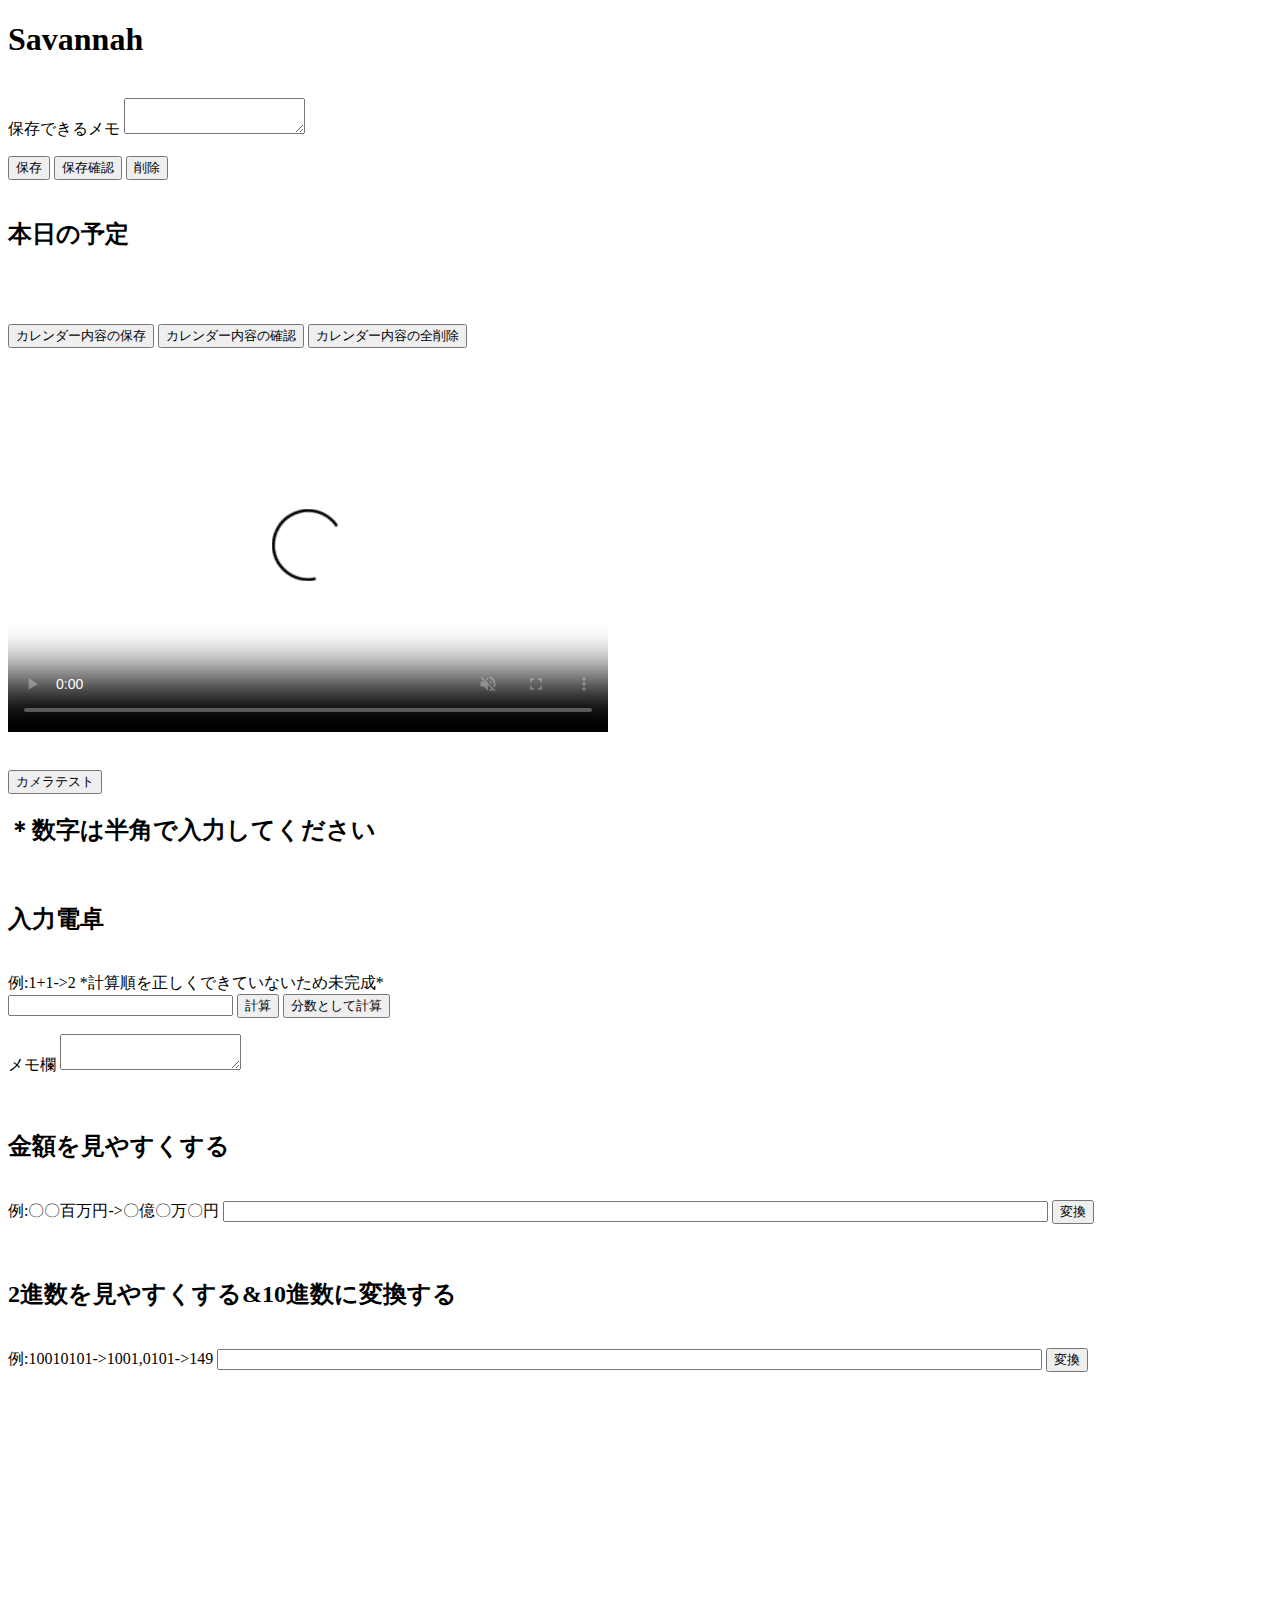
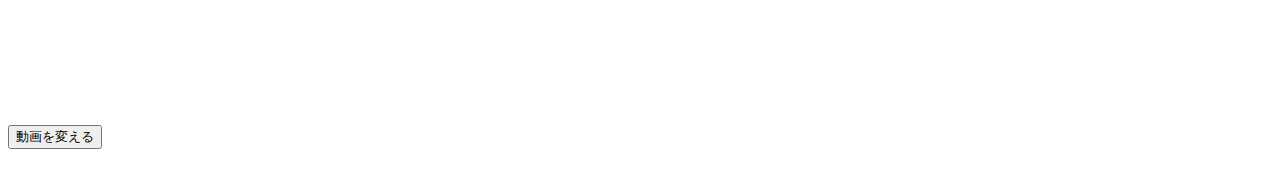
==== index.html @ 749972cf "Create index.html" ====
<!DOCTYPE html>
<html lang="ja">
<head>
<meta charset="utf-8" />
<title>ホームページ</title>
<link rel="stylesheet" href="css/style.css">
<script src="js/change.js"></script>
<script src="js/camera.js"></script>
<script src="js/binary.js"></script>
<script src="js/youtube.js"></script>
<script src="js/calculate.js"></script>
<script src="js/memo.js"></script>
<script src="js/calendar.js"></script>
</head>
<body onload="load()">
        <h1>Savannah</h1>
        <br>
        保存できるメモ
        <textarea name ="memodata" id="memodata_in" class="memo"></textarea>
        <p id="memodata_out"></p>
        <input type="button" value="保存" onclick="save()">
        <input type="button" value="保存確認" onclick="view()">
        <input type="button" value="削除" onclick="del()">
        <br>
        <br>
        <h2>本日の予定</h2>
        <h3 id="schedulemsg"></h3>
        <br>
        <br>
        <div id="calendar" class="calendar-wrap"></div>
        <br>
        <input type="button" value="カレンダー内容の保存" onclick="calendarsave()">
        <input type="button" value="カレンダー内容の確認" onclick="calendarview()">
        <input type="button" value="カレンダー内容の全削除" onclick="calendardel()">
        <p id="calendarsavemsg"></p>
        <p id="calendarviewmsg"></p>
        <p id="calendardelmsg"></p>
        <br>
        <div class="field">
            <video src="2024_3月_横浜国際決勝.MOV" width="600" height="350" controls muted loop poster="picture/サムネ.png"></video>
            <video id="camera" width="350px" height="350px" autoplay muted playsinline></video>    
        </div>
        <br>
        <p class="camerabutton">
            <input type="button" value="カメラテスト" onclick="cameraInit()">
        </p>
        <h2>＊数字は半角で入力してください</h2>
        <br>
        <p>
            <h2>入力電卓</h2>
            <br>
            <label>
                例:1+1->2&nbsp;*計算順を正しくできていないため未完成*
                <br>
                <input type="text" id="cal" size="25">
            </label>
            <input type="button" value="計算" onclick="calClick()">
            <input type="button" value="分数として計算" onclick="varClick()">
        </p>
        <p id="calmsg"></p>
        <p>
            メモ欄
            <textarea class="memo"></textarea>
        </p>
        <br>
        <p>
            <h2>金額を見やすくする</h2>
            <br>
            <label>
                例:〇〇百万円->〇億〇万〇円
                <input type="text" id="money" size="100">
            </label>
            <input type="button" value="変換" onclick="buttonClick()">
        </p>
        <p id="msg"></p>
        <br>
        <p>
            <h2>2進数を見やすくする&10進数に変換する</h2>
            <br>
            <label>
                例:10010101->1001,0101->149
                <input type="text" id="binary" size="100">
            </label>
            <input type="button" value="変換" onclick="binClick()">
        </p>
        <p id="binmsg"></p>
        <br>
        <iframe id="youtube" onended ="hoge()" width="560" height="315" src="https://www.youtube.com/embed/22K6YnauqGM?si=Vpu7SWLc3ugkANwl" title="YouTube video player" frameborder="0" allow="accelerometer; autoplay; clipboard-write; encrypted-media; gyroscope; picture-in-picture; web-share" referrerpolicy="strict-origin-when-cross-origin" allowfullscreen></iframe>
        <br>
        <input type="button" value="動画を変える" onclick="changeyoutube()">
        <br>
        <br>
        <br>
</body>
</html>
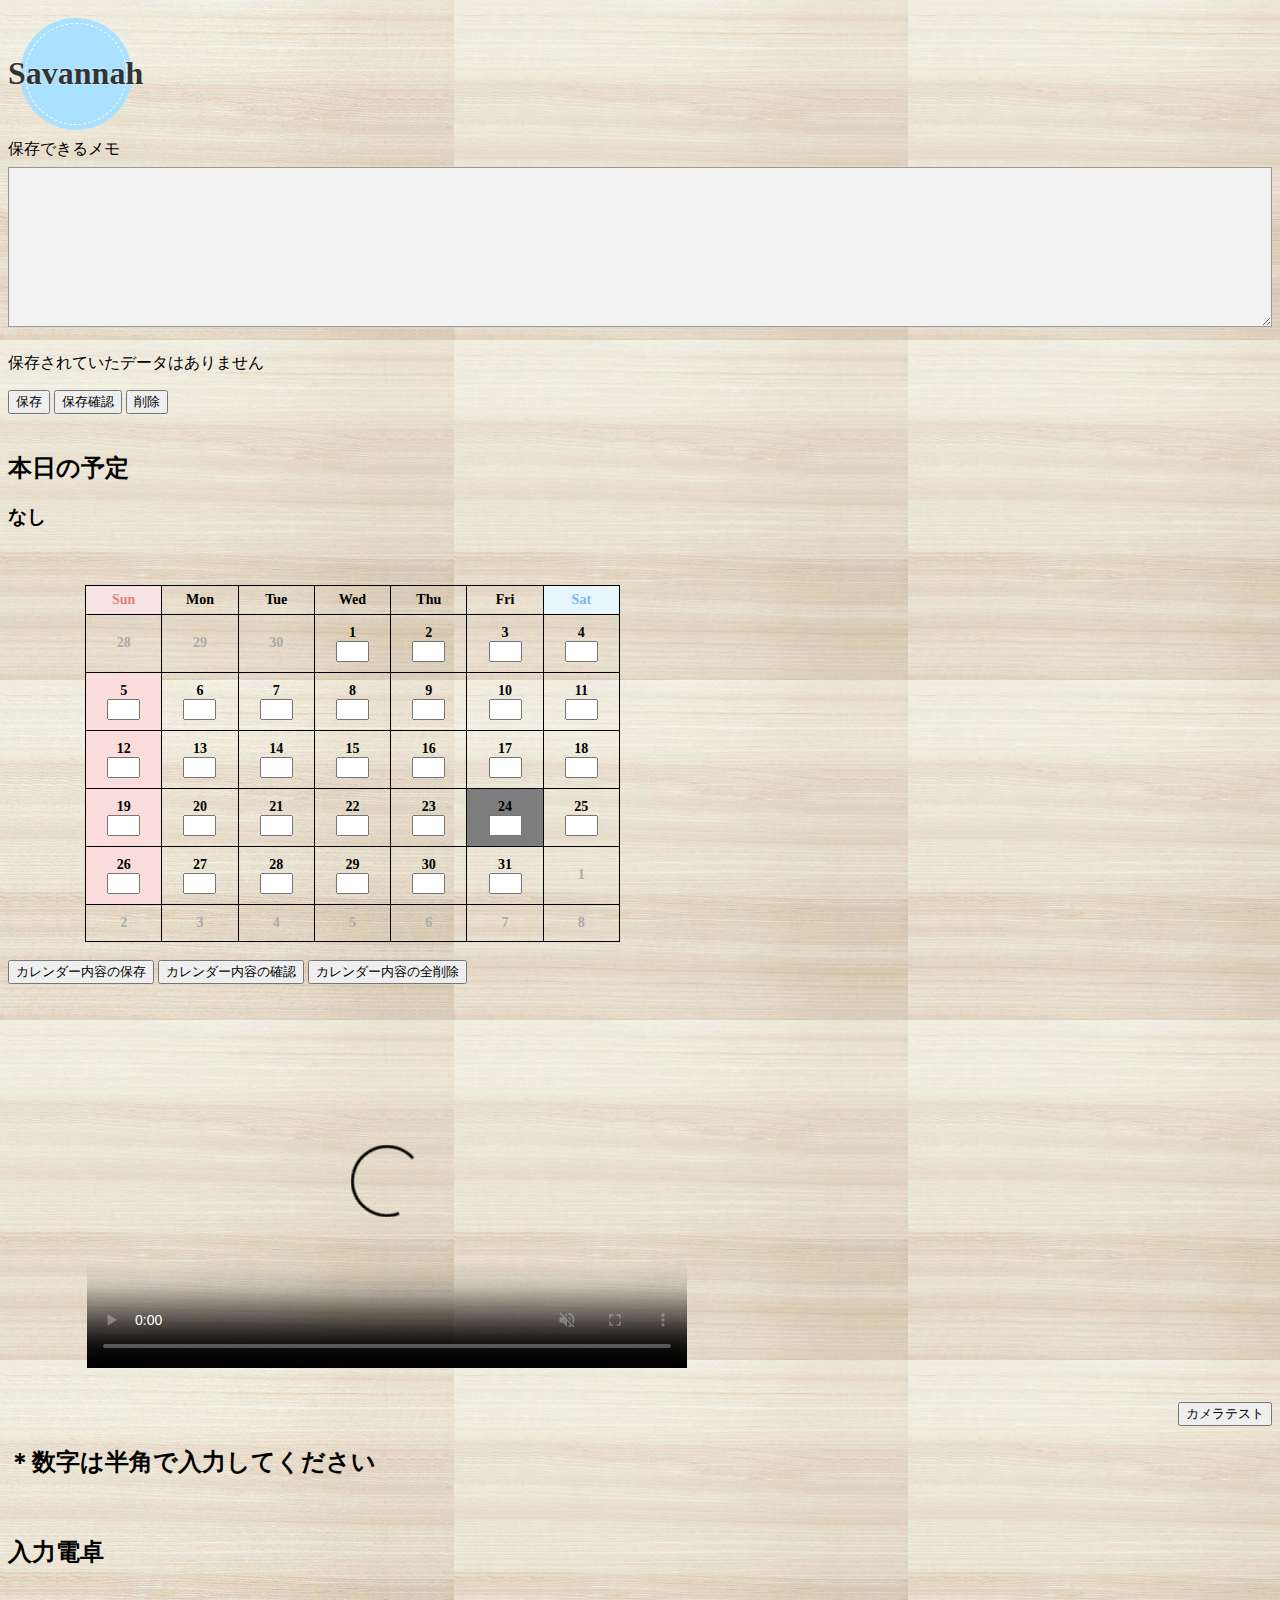
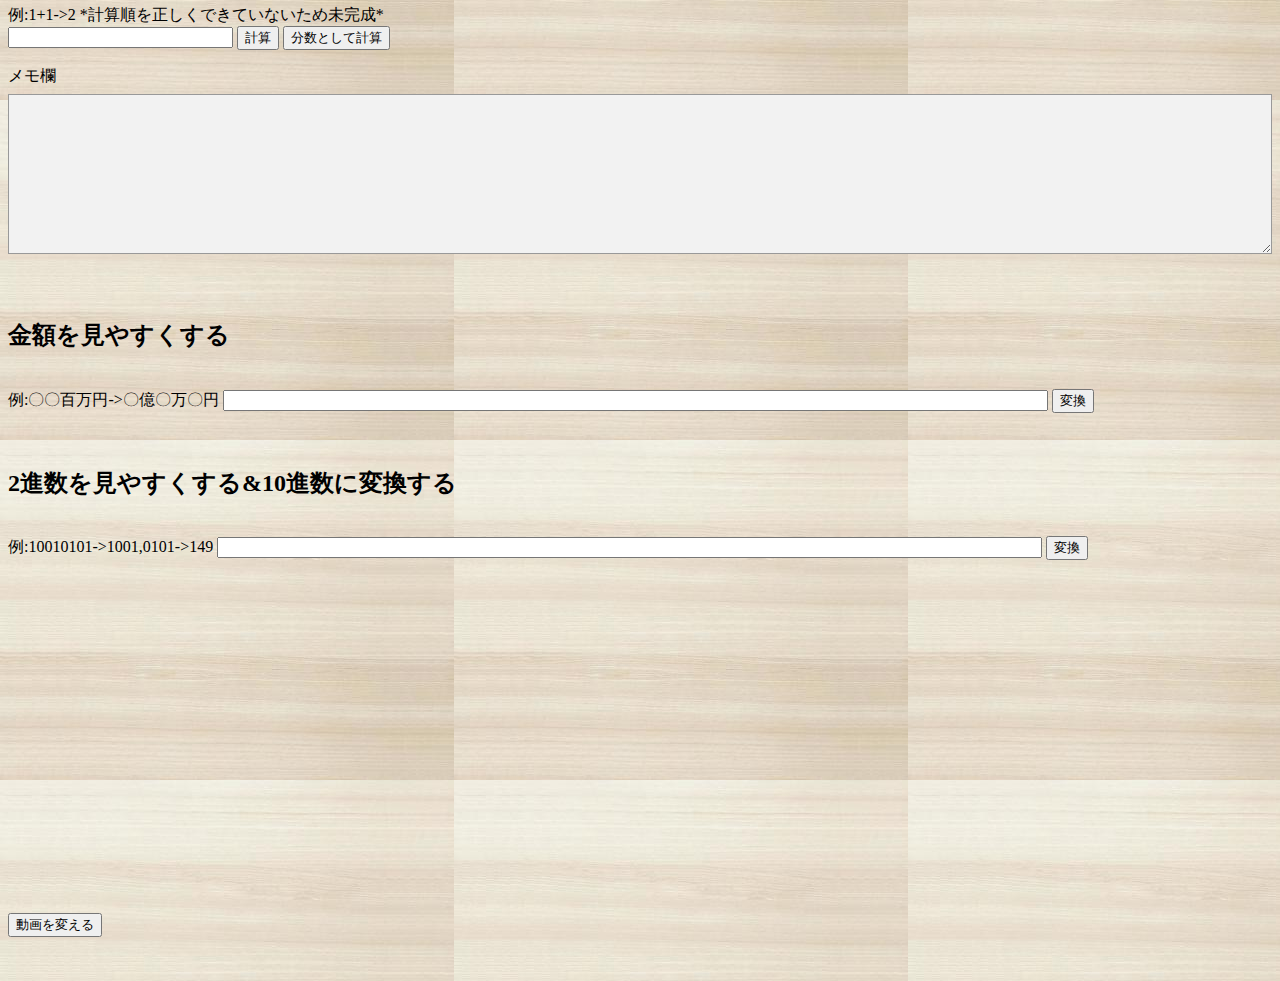
==== commit 5535a79f: "Update index.html" ====
--- a/index.html
+++ b/index.html
@@ -3,14 +3,14 @@
 <head>
 <meta charset="utf-8" />
 <title>ホームページ</title>
-<link rel="stylesheet" href="css/style.css">
-<script src="js/change.js"></script>
-<script src="js/camera.js"></script>
-<script src="js/binary.js"></script>
-<script src="js/youtube.js"></script>
-<script src="js/calculate.js"></script>
-<script src="js/memo.js"></script>
-<script src="js/calendar.js"></script>
+<link rel="stylesheet" href="style.css">
+<script src="change.js"></script>
+<script src="camera.js"></script>
+<script src="binary.js"></script>
+<script src="youtube.js"></script>
+<script src="calculate.js"></script>
+<script src="memo.js"></script>
+<script src="calendar.js"></script>
 </head>
 <body onload="load()">
         <h1>Savannah</h1>
--- a/style.css
+++ b/style.css
@@ -0,0 +1,124 @@
+.calendar-wrap {
+    margin: 0 auto;
+    max-width: 1110px;
+    display: grid;
+    grid-template-columns: repeat(2, 1fr);
+    gap: 40px;
+  }
+  @media (max-width: 767.98px) {
+    .calendar-wrap {
+      display: flex;
+      flex-direction: column;
+    }
+  }
+  .calendar {
+    width: 100%;
+    border-collapse: collapse;
+  }
+  .calendar th,
+  .calendar td {
+    border: 1px solid #000;
+    text-align: center;
+    padding: 10px;
+    font-size: 14px;
+    font-weight: bold;
+  }
+  .calendar th {
+    padding: 6px 10px;
+  }
+  .calendar td {}
+  @media (max-width: 767.98px) {
+    .calendar th,
+    .calendar td {
+      padding: 6px;
+      font-size: 12px;
+    }
+    .calendar th {
+      padding: 3px 6px;
+    }
+  }
+  
+  .calendar .sun {
+    color: #e17f7e;
+    background-color: #f8e4e2;
+  }
+  .calendar .sat {
+    color: #7ab6f3;
+    background-color: #e7f6fd;
+  }
+  .calendar .mute {
+    color: #aaa;
+  }
+  .calendar .today {
+    background-color: #7d7d7d;
+  }
+  .calendar .off {
+    background-color: #fadcdb;
+  }
+
+span.search 
+{
+    position:absolute;
+}
+
+.field
+{
+    display: flex;
+    justify-content: space-around;
+}
+
+.memo
+{
+    display: inline-block;
+    width: 100%;
+    padding: 15px;
+    border: 1px solid #999;
+    box-sizing: border-box;
+    background: #f2f2f2;
+    margin: 0.5em 0;
+    line-height: 1.5;
+    height: 12em;
+}
+
+h1
+{
+    position: relative;
+    color: #333;
+    display: inline-block;
+    margin: 47px 0;
+    text-shadow: 0 0 2px white;
+}
+
+h1:before
+{
+    content: "";
+    position: absolute;
+    background: #a9e1ff;
+    width: 100px;
+    height: 100px;
+    border-radius: 50%;
+    top: 50%;
+    border: dashed 1px white;
+    left: 50%;
+    -webkit-transform: translate(-50%,-50%);
+    transform: translate(-50%,-50%);
+    z-index: -1;
+    box-shadow: 0px 0px 0px 5px #a9e1ff;
+}
+
+body
+{
+    background-image: url('背景4.jpg');
+}
+
+.camerabutton
+{
+    text-align:right;
+}
+
+span.news
+{
+    position:absolute;
+    left: 450px;
+    top: 180px;
+}
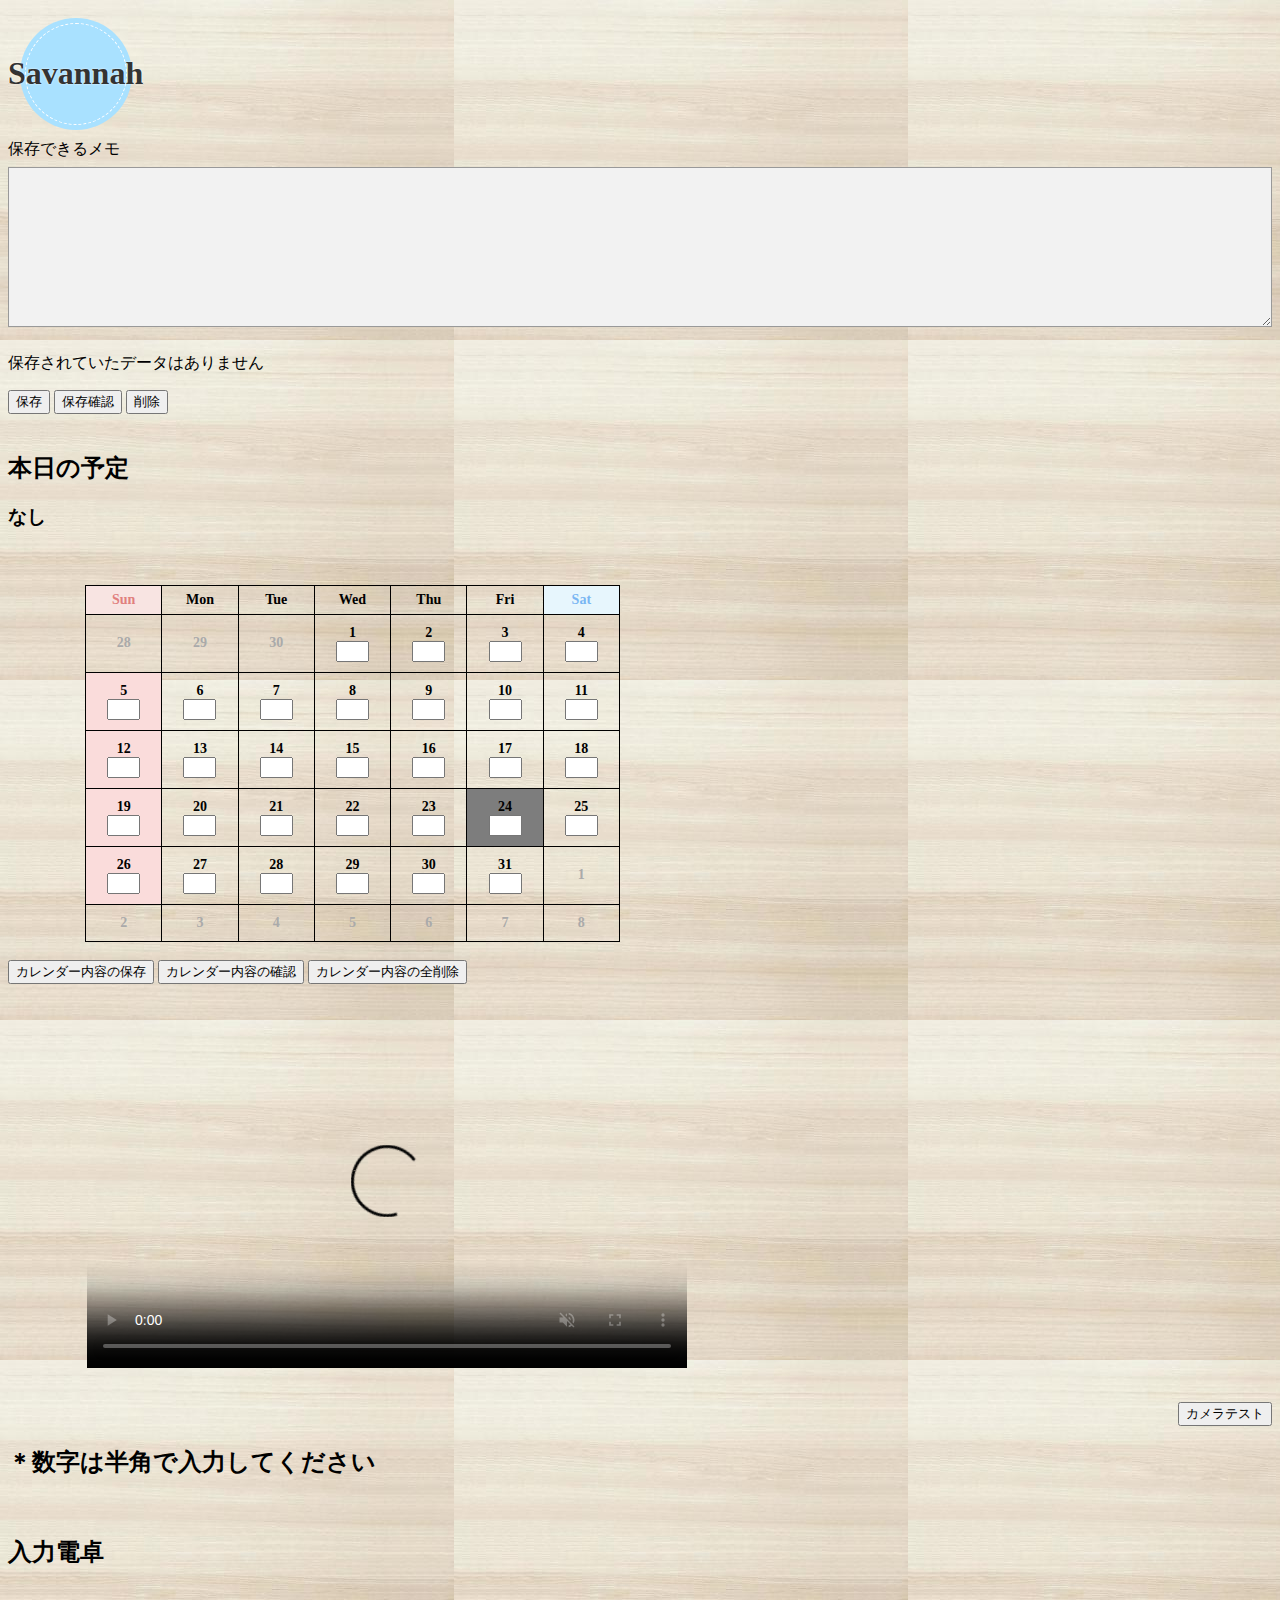
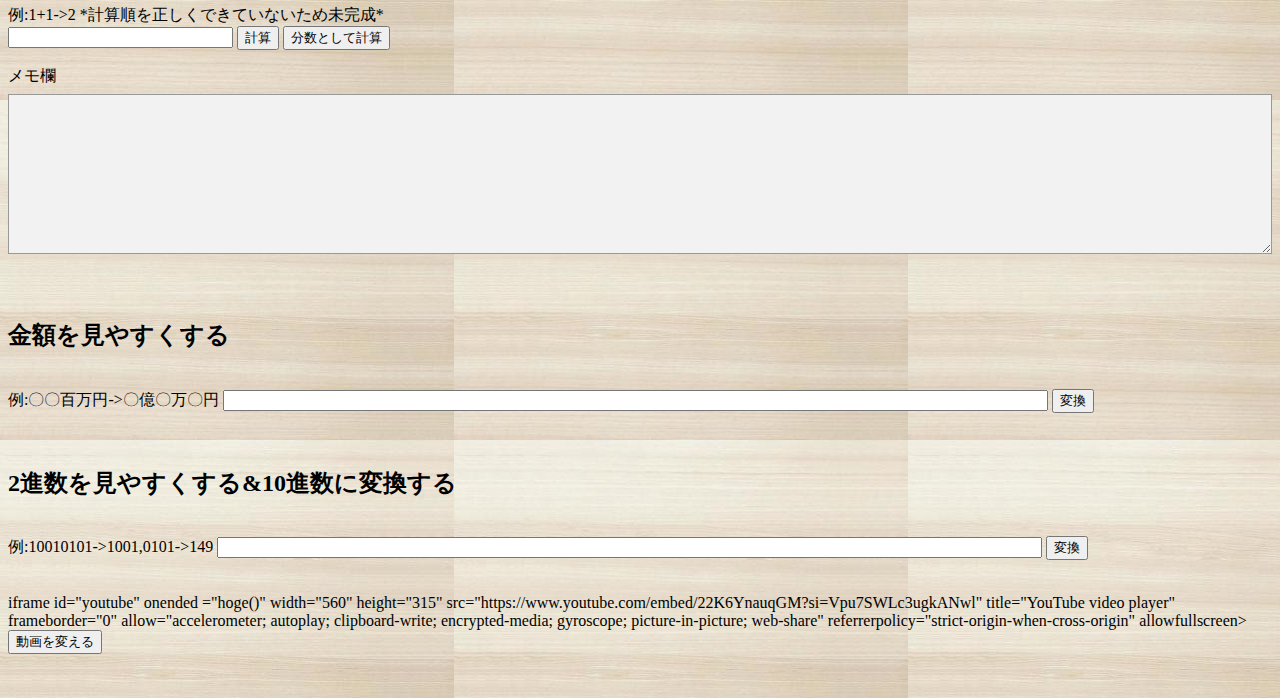
==== commit 13341ec4: "Update index.html" ====
--- a/index.html
+++ b/index.html
@@ -85,9 +85,9 @@
         </p>
         <p id="binmsg"></p>
         <br>
-        <iframe id="youtube" onended ="hoge()" width="560" height="315" src="https://www.youtube.com/embed/22K6YnauqGM?si=Vpu7SWLc3ugkANwl" title="YouTube video player" frameborder="0" allow="accelerometer; autoplay; clipboard-write; encrypted-media; gyroscope; picture-in-picture; web-share" referrerpolicy="strict-origin-when-cross-origin" allowfullscreen></iframe>
+        iframe id="youtube" onended ="hoge()" width="560" height="315" src="https://www.youtube.com/embed/22K6YnauqGM?si=Vpu7SWLc3ugkANwl" title="YouTube video player" frameborder="0" allow="accelerometer; autoplay; clipboard-write; encrypted-media; gyroscope; picture-in-picture; web-share" referrerpolicy="strict-origin-when-cross-origin" allowfullscreen></iframe>
         <br>
-        <input type="button" value="動画を変える" onclick="changeyoutube()">
+        <input type="button" value="動画を変える" onclick="changeyoutub()">
         <br>
         <br>
         <br>
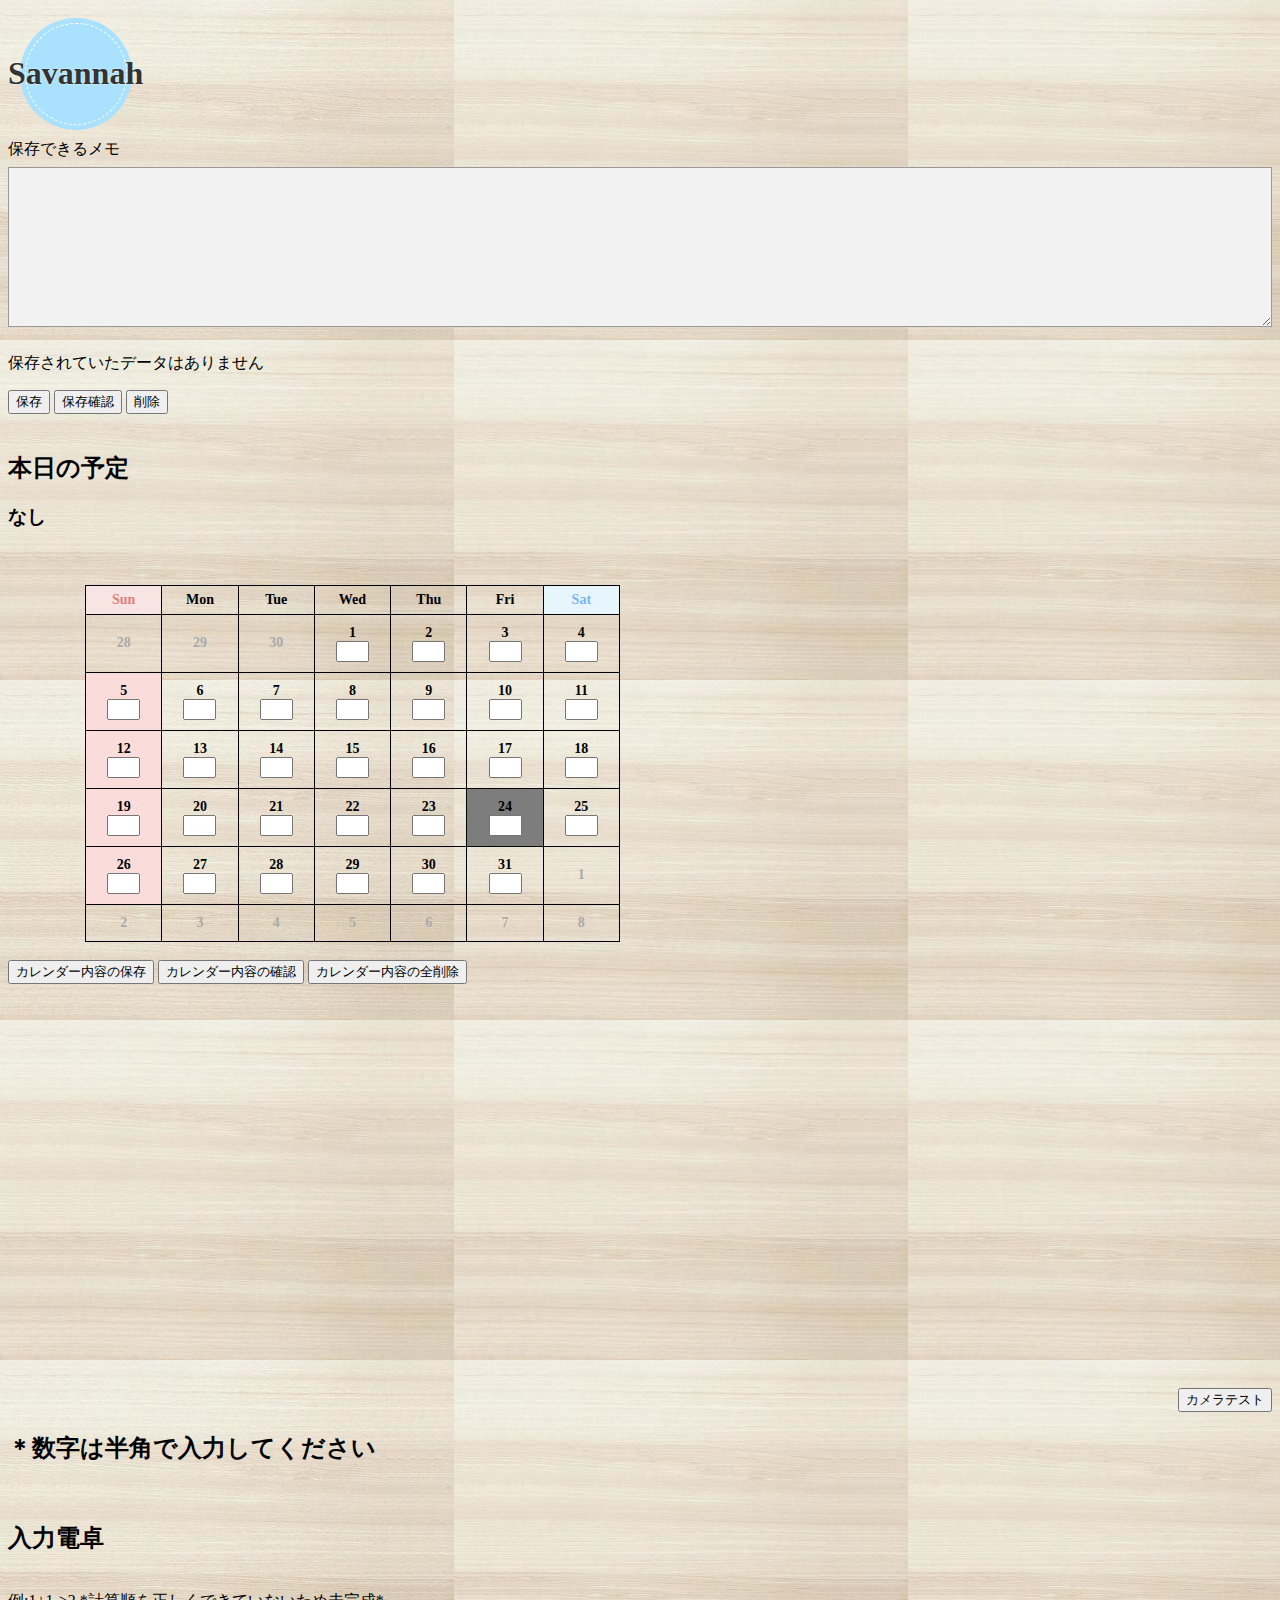
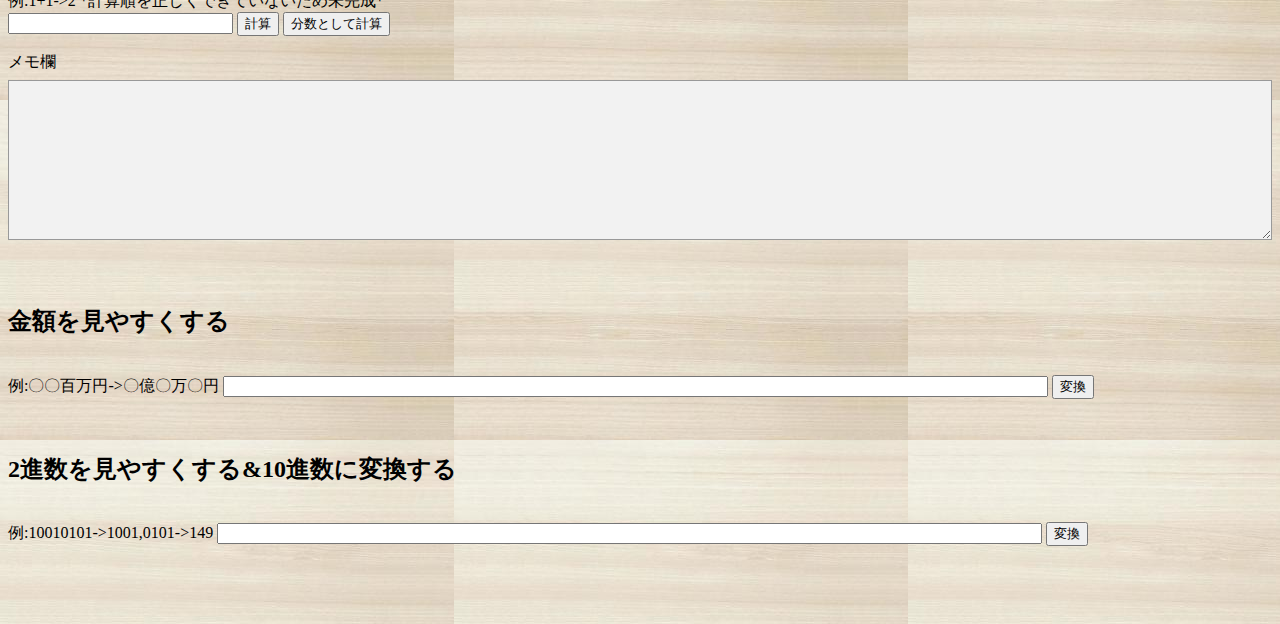
==== commit 1b2a399b: "Update index.html" ====
--- a/index.html
+++ b/index.html
@@ -36,9 +36,7 @@
         <p id="calendarviewmsg"></p>
         <p id="calendardelmsg"></p>
         <br>
-        <div class="field">
-            <video src="2024_3月_横浜国際決勝.MOV" width="600" height="350" controls muted loop poster="picture/サムネ.png"></video>
-            <video id="camera" width="350px" height="350px" autoplay muted playsinline></video>    
+        <video id="camera" width="350px" height="350px" autoplay muted playsinline></video>    
         </div>
         <br>
         <p class="camerabutton">
@@ -85,10 +83,6 @@
         </p>
         <p id="binmsg"></p>
         <br>
-        iframe id="youtube" onended ="hoge()" width="560" height="315" src="https://www.youtube.com/embed/22K6YnauqGM?si=Vpu7SWLc3ugkANwl" title="YouTube video player" frameborder="0" allow="accelerometer; autoplay; clipboard-write; encrypted-media; gyroscope; picture-in-picture; web-share" referrerpolicy="strict-origin-when-cross-origin" allowfullscreen></iframe>
-        <br>
-        <input type="button" value="動画を変える" onclick="changeyoutub()">
-        <br>
         <br>
         <br>
 </body>
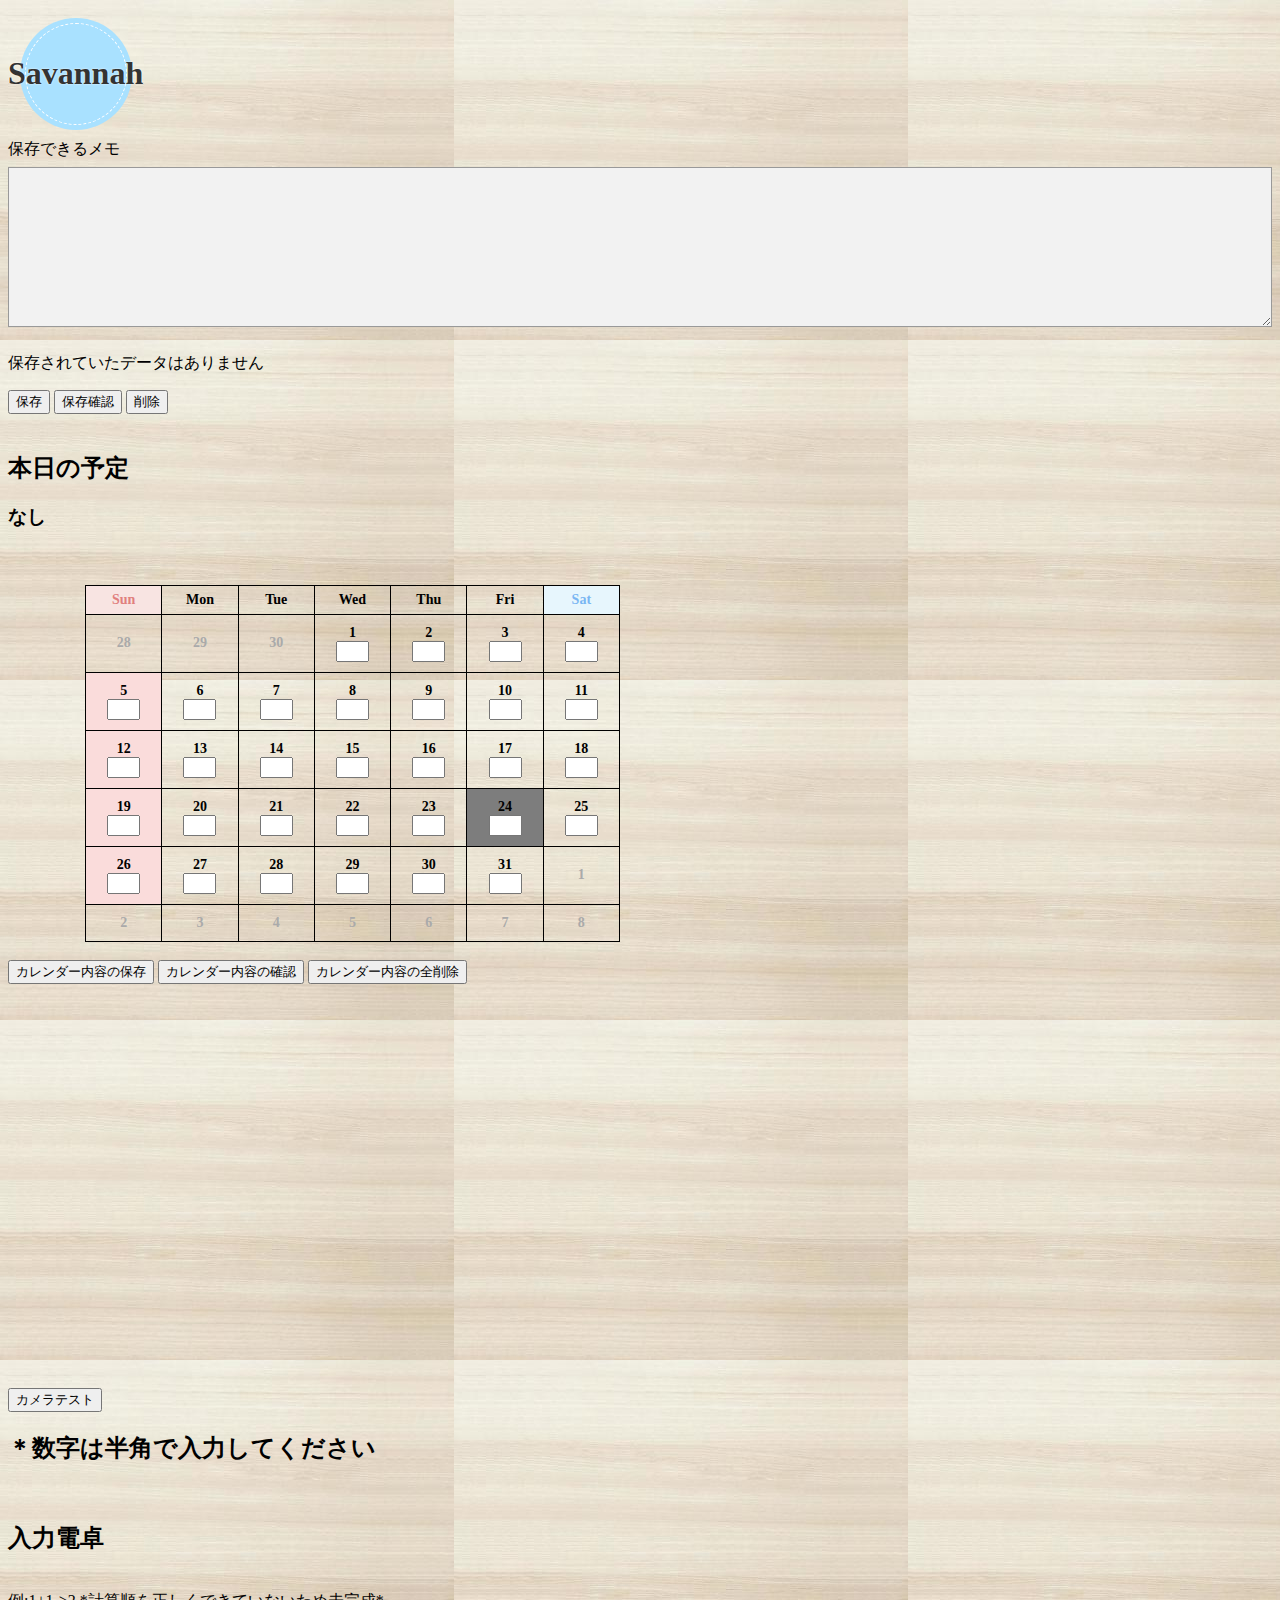
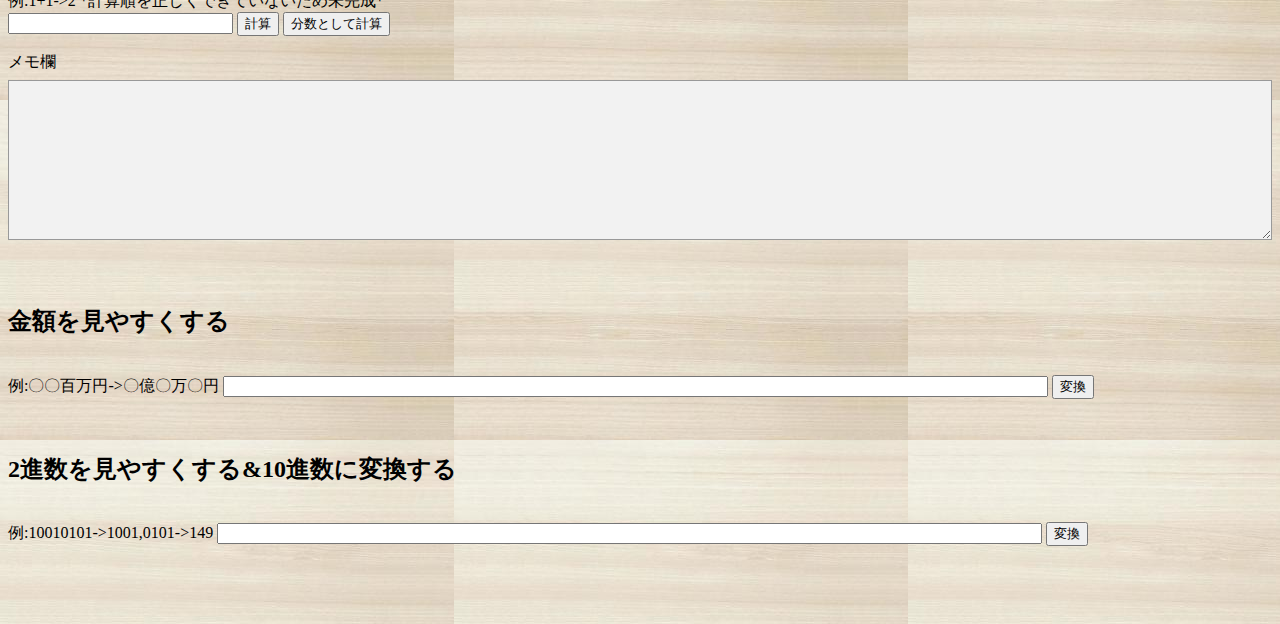
==== commit 3ea35007: "Update index.html" ====
--- a/index.html
+++ b/index.html
@@ -39,7 +39,7 @@
         <video id="camera" width="350px" height="350px" autoplay muted playsinline></video>    
         </div>
         <br>
-        <p class="camerabutton">
+        <p>
             <input type="button" value="カメラテスト" onclick="cameraInit()">
         </p>
         <h2>＊数字は半角で入力してください</h2>
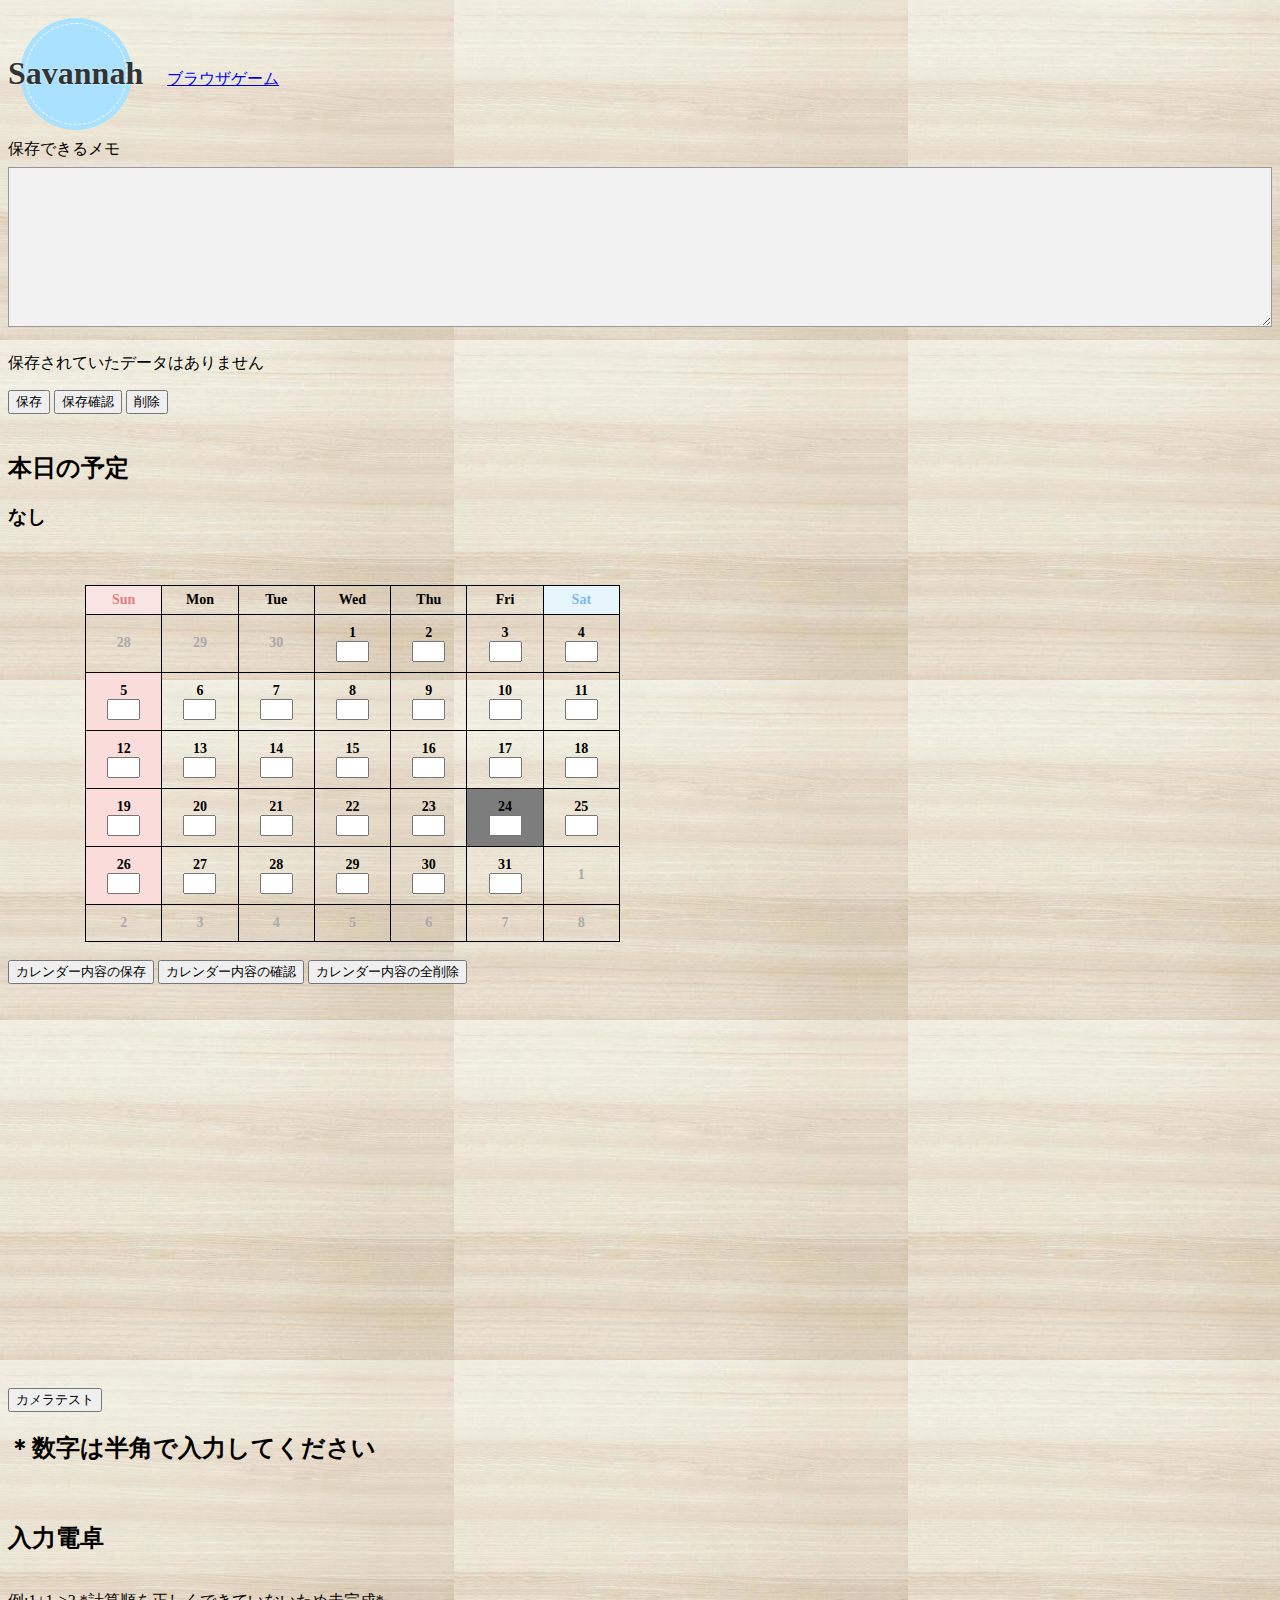
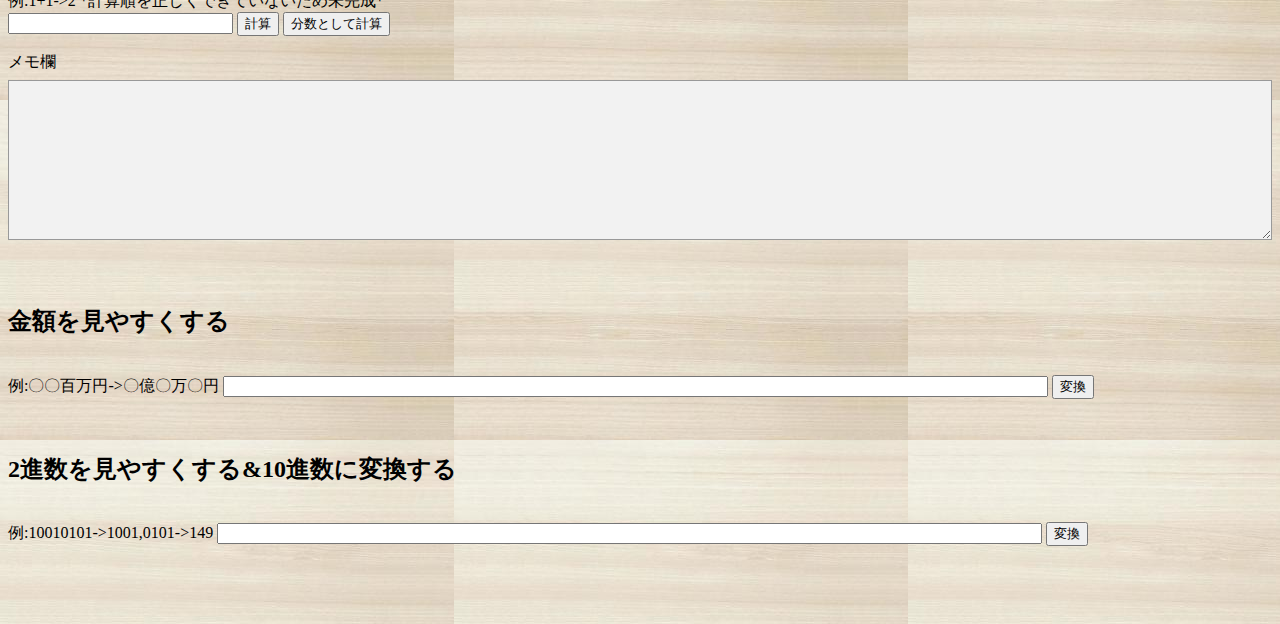
==== commit 9c3e73d9: "Update index.html" ====
--- a/index.html
+++ b/index.html
@@ -14,6 +14,8 @@
 </head>
 <body onload="load()">
         <h1>Savannah</h1>
+        &emsp;
+        <a href="https://game.html">ブラウザゲーム</a>
         <br>
         保存できるメモ
         <textarea name ="memodata" id="memodata_in" class="memo"></textarea>
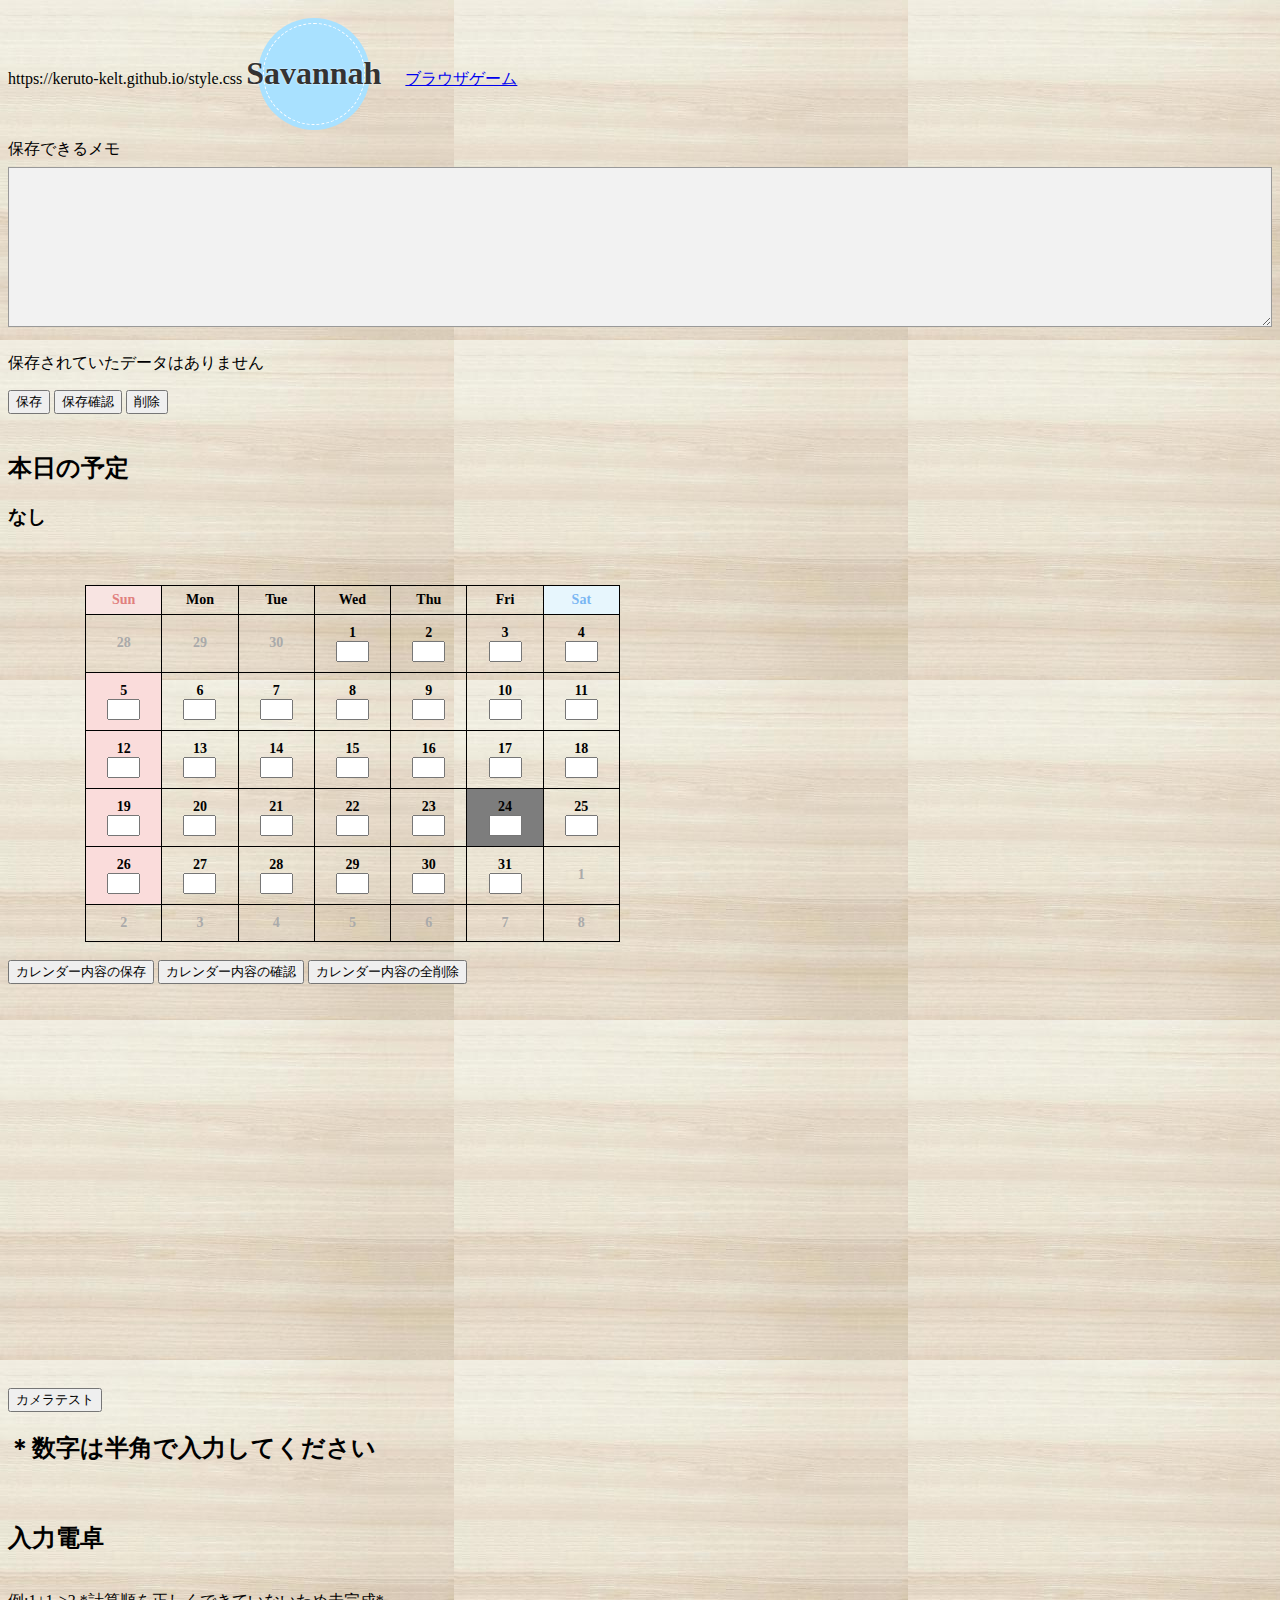
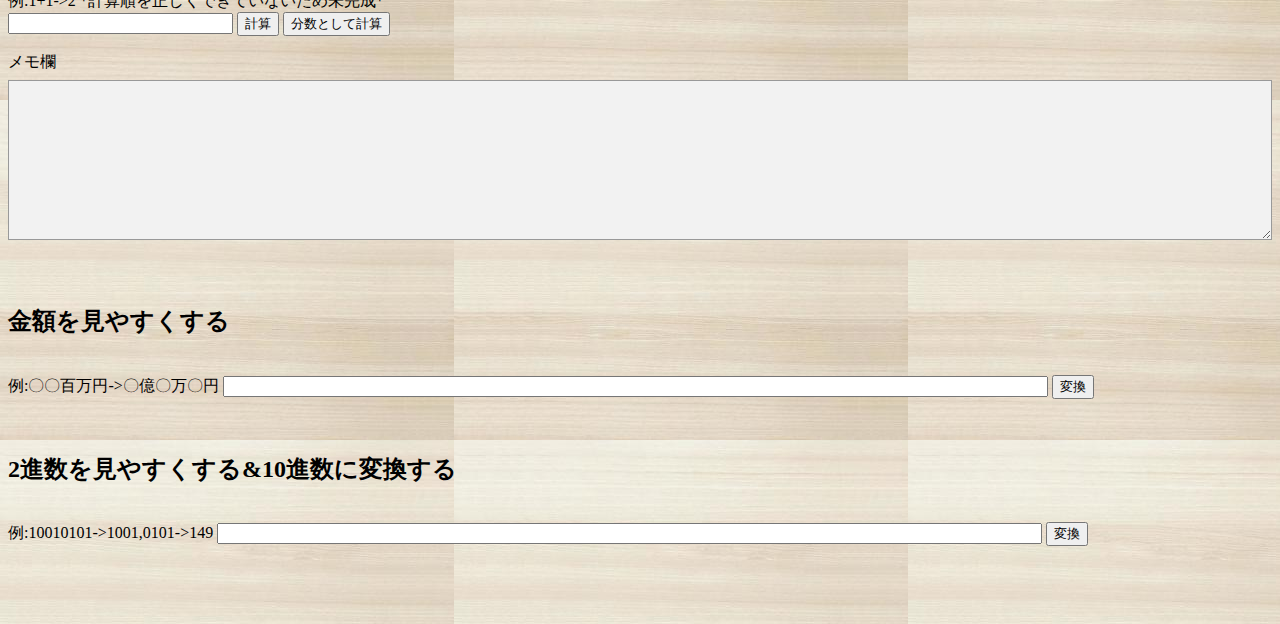
==== commit ff639375: "Update index.html" ====
--- a/index.html
+++ b/index.html
@@ -3,6 +3,7 @@
 <head>
 <meta charset="utf-8" />
 <title>ホームページ</title>
+        https://keruto-kelt.github.io/style.css
 <link rel="stylesheet" href="style.css">
 <script src="change.js"></script>
 <script src="camera.js"></script>
@@ -15,7 +16,7 @@
 <body onload="load()">
         <h1>Savannah</h1>
         &emsp;
-        <a href="https://game.html">ブラウザゲーム</a>
+        <a href="https://keruto-kelt.github.io/urban-disco/game.html">ブラウザゲーム</a>
         <br>
         保存できるメモ
         <textarea name ="memodata" id="memodata_in" class="memo"></textarea>
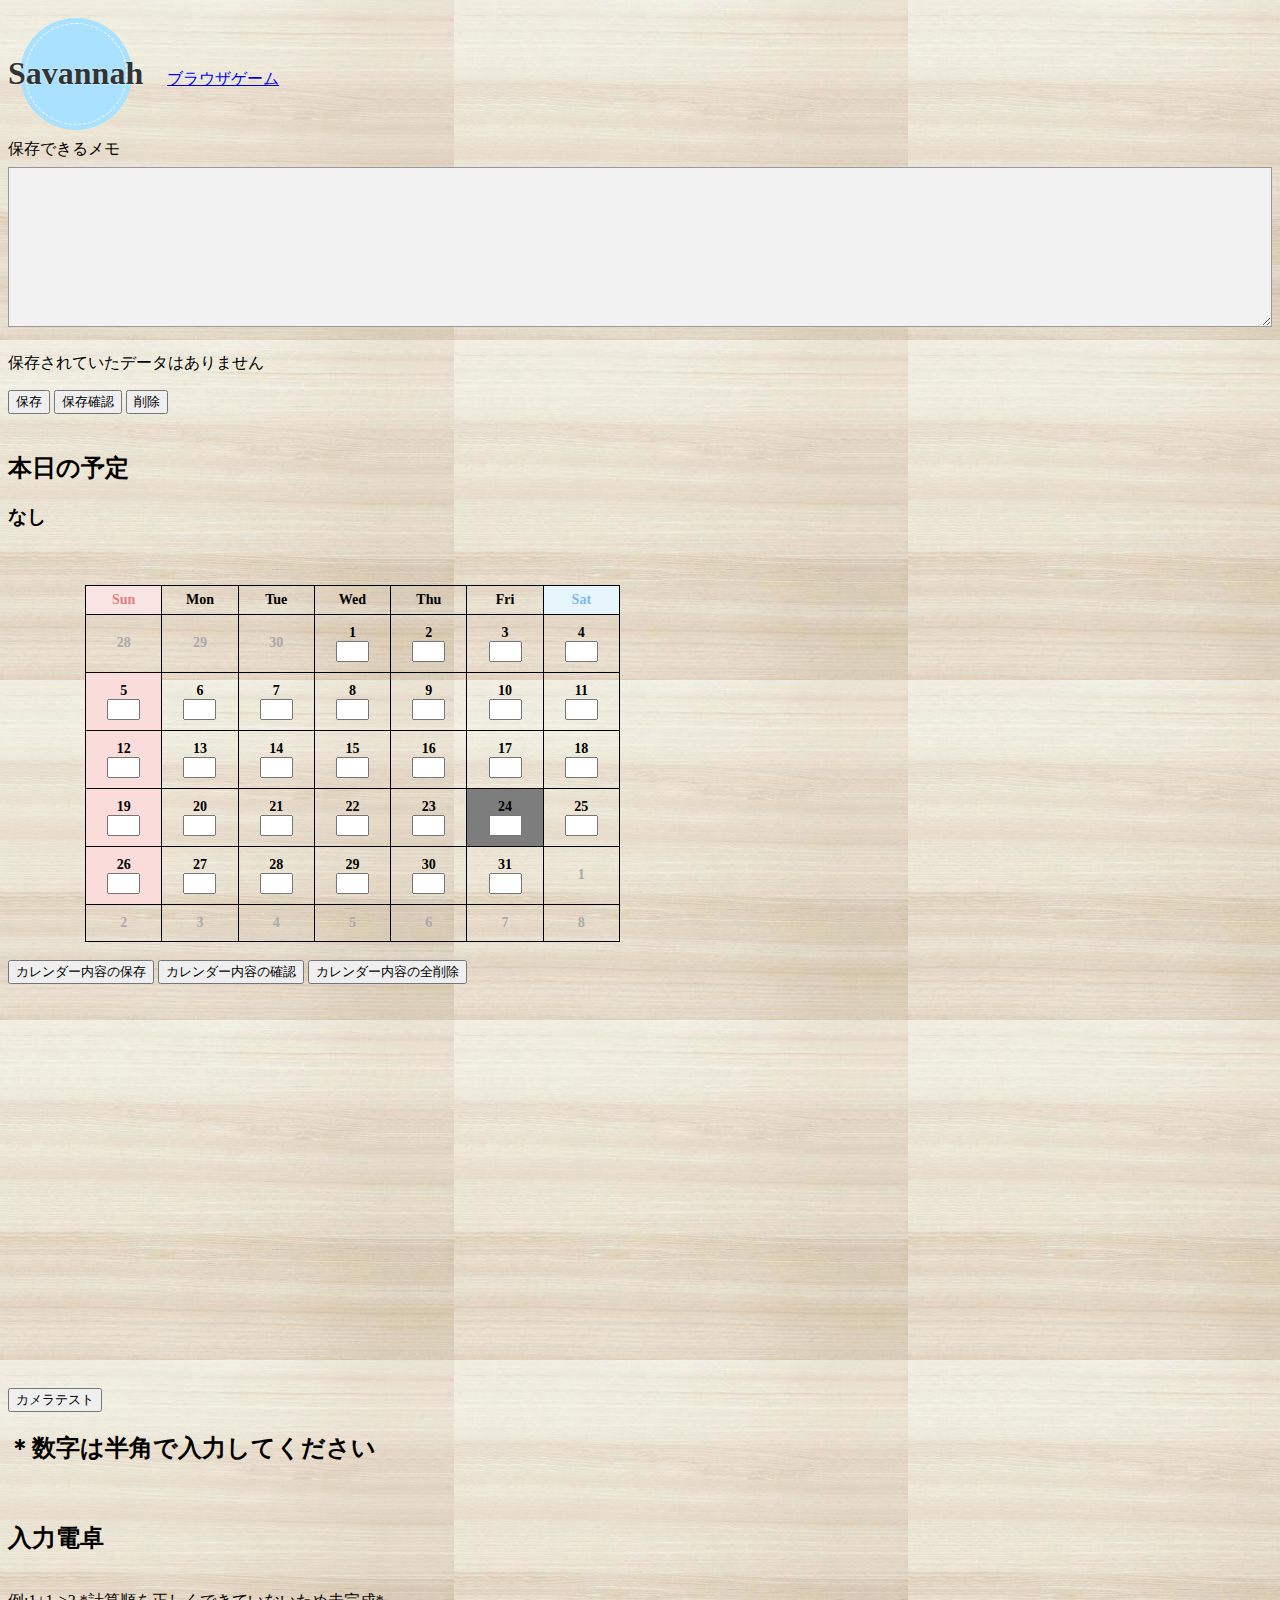
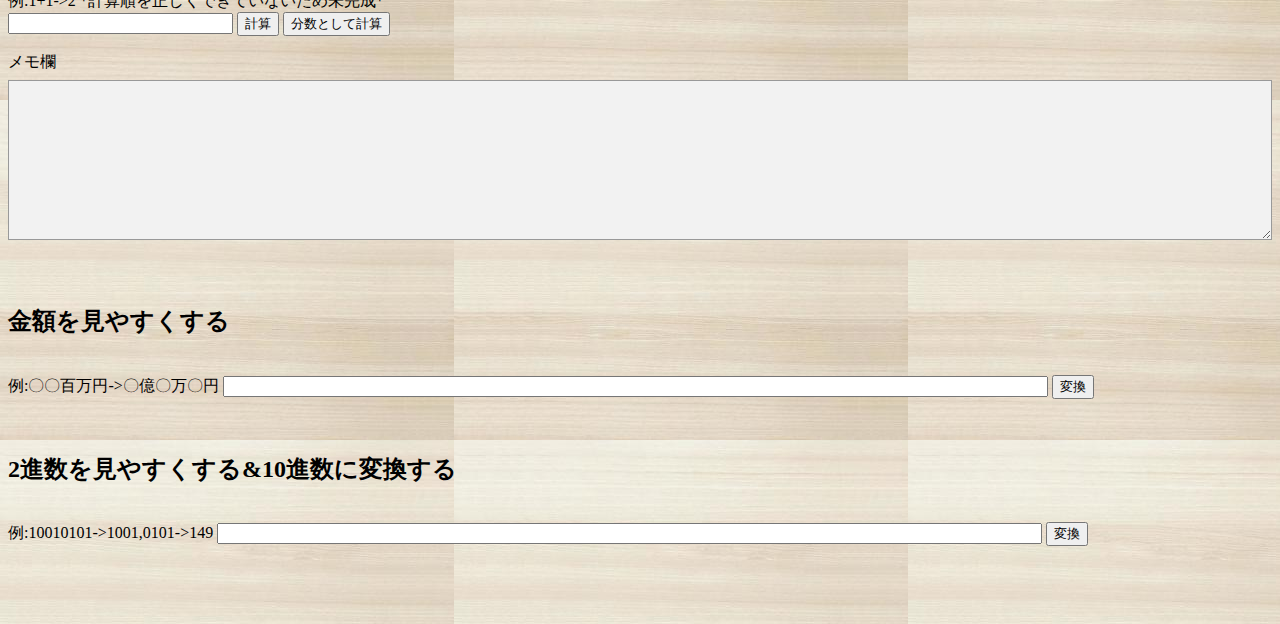
==== commit 33c5021f: "Update index.html" ====
--- a/index.html
+++ b/index.html
@@ -3,7 +3,6 @@
 <head>
 <meta charset="utf-8" />
 <title>ホームページ</title>
-        https://keruto-kelt.github.io/style.css
 <link rel="stylesheet" href="style.css">
 <script src="change.js"></script>
 <script src="camera.js"></script>
